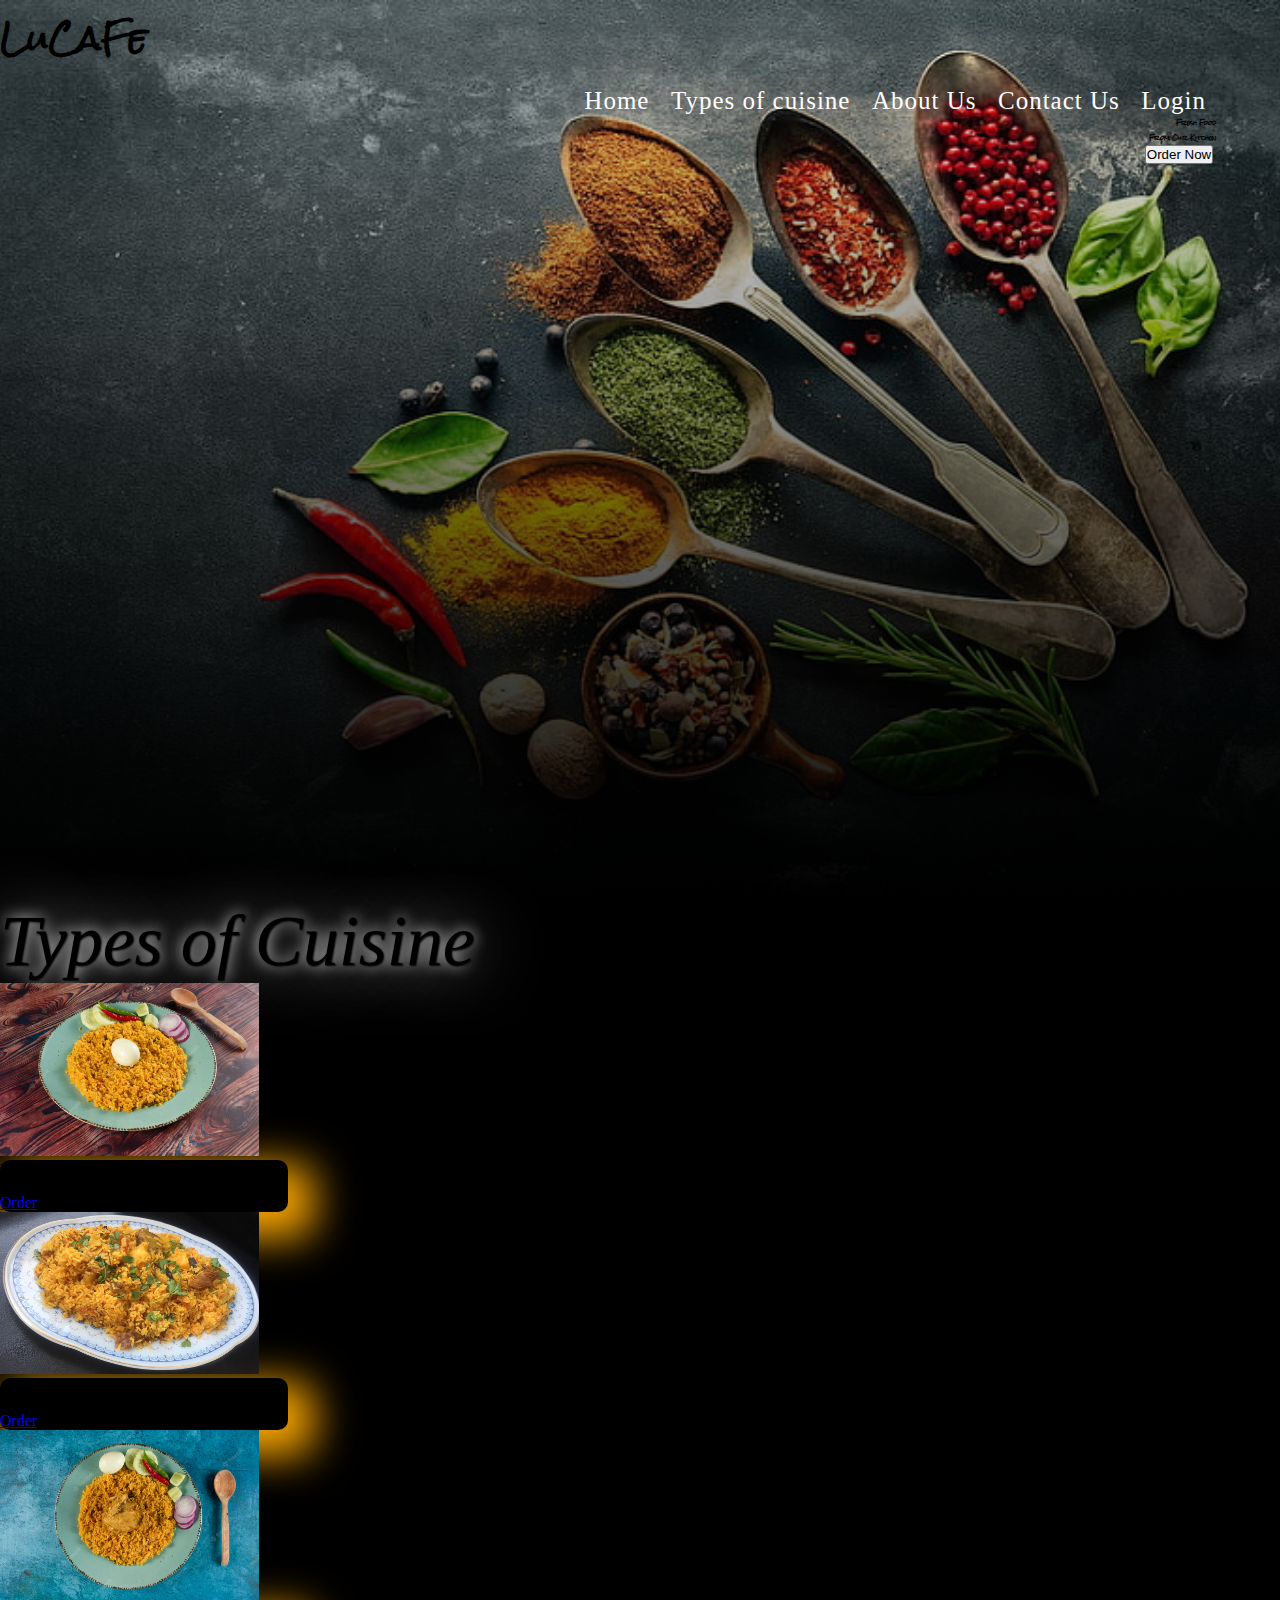
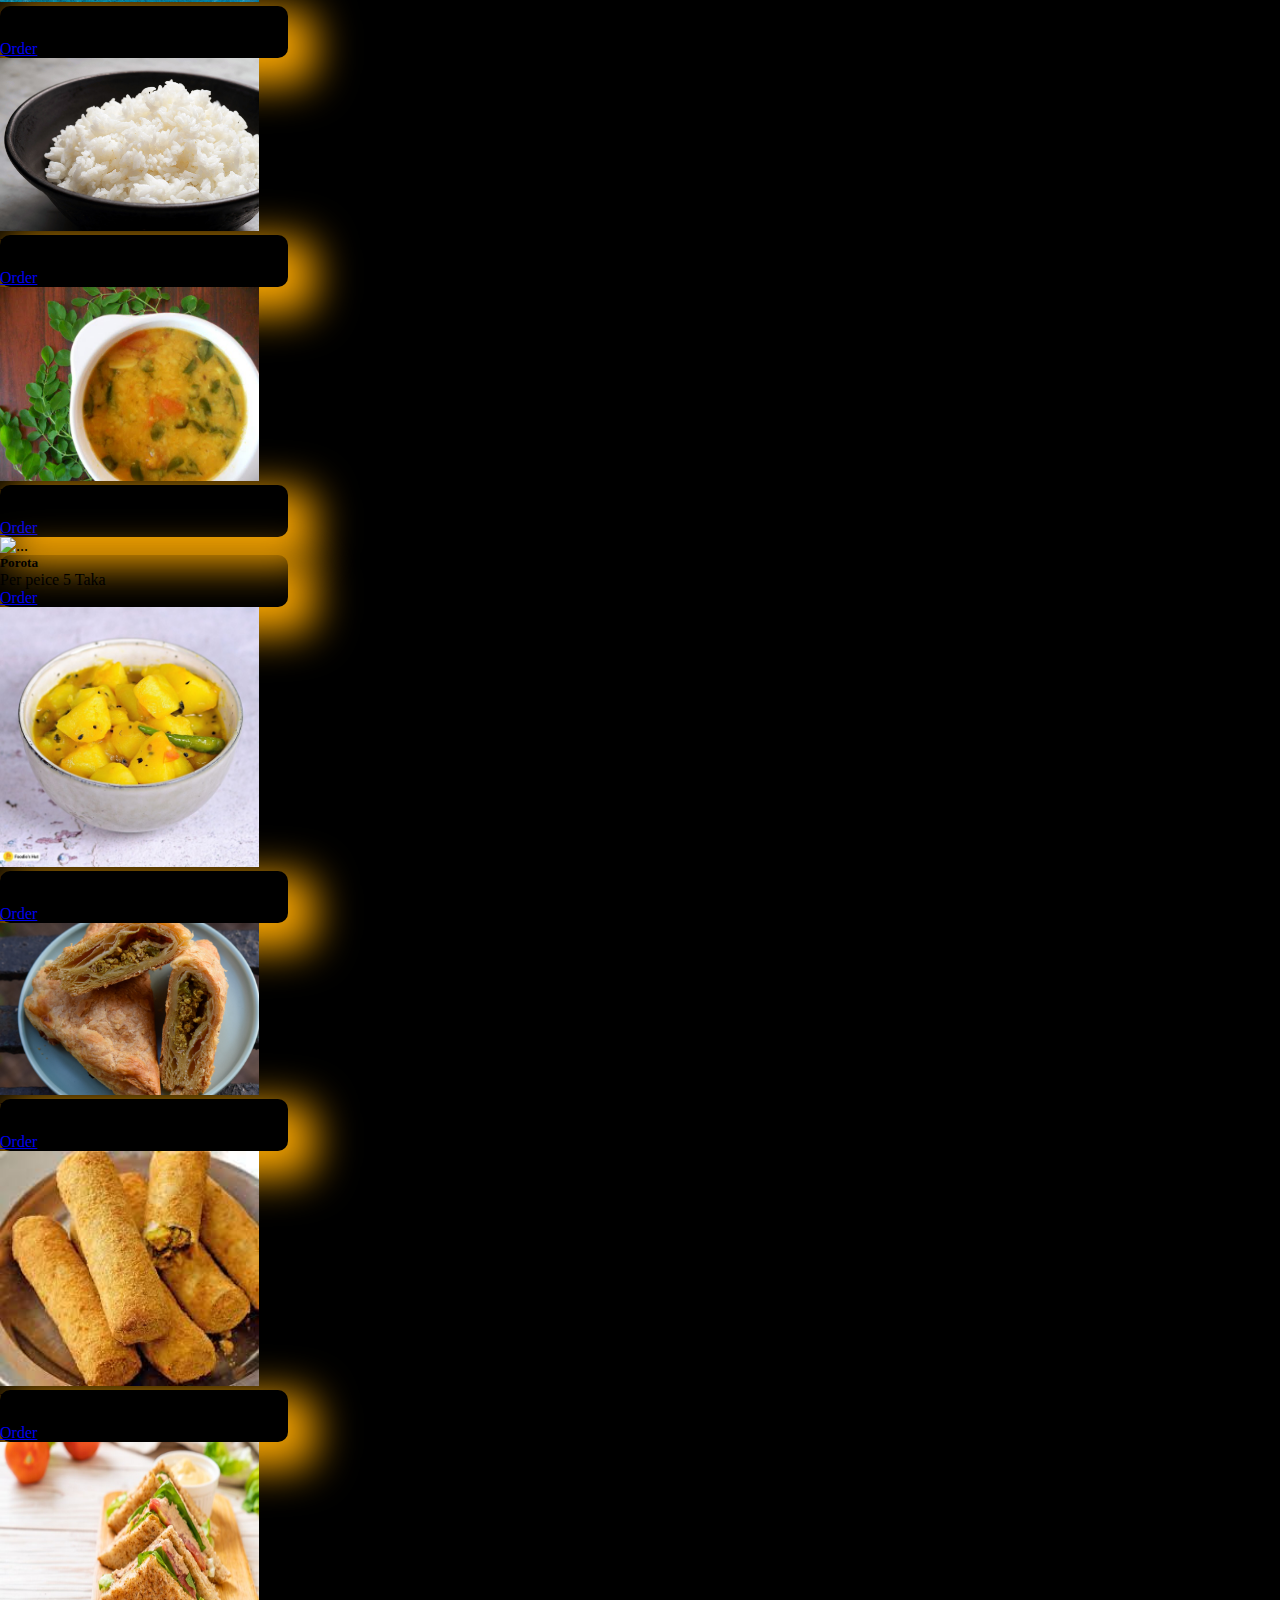
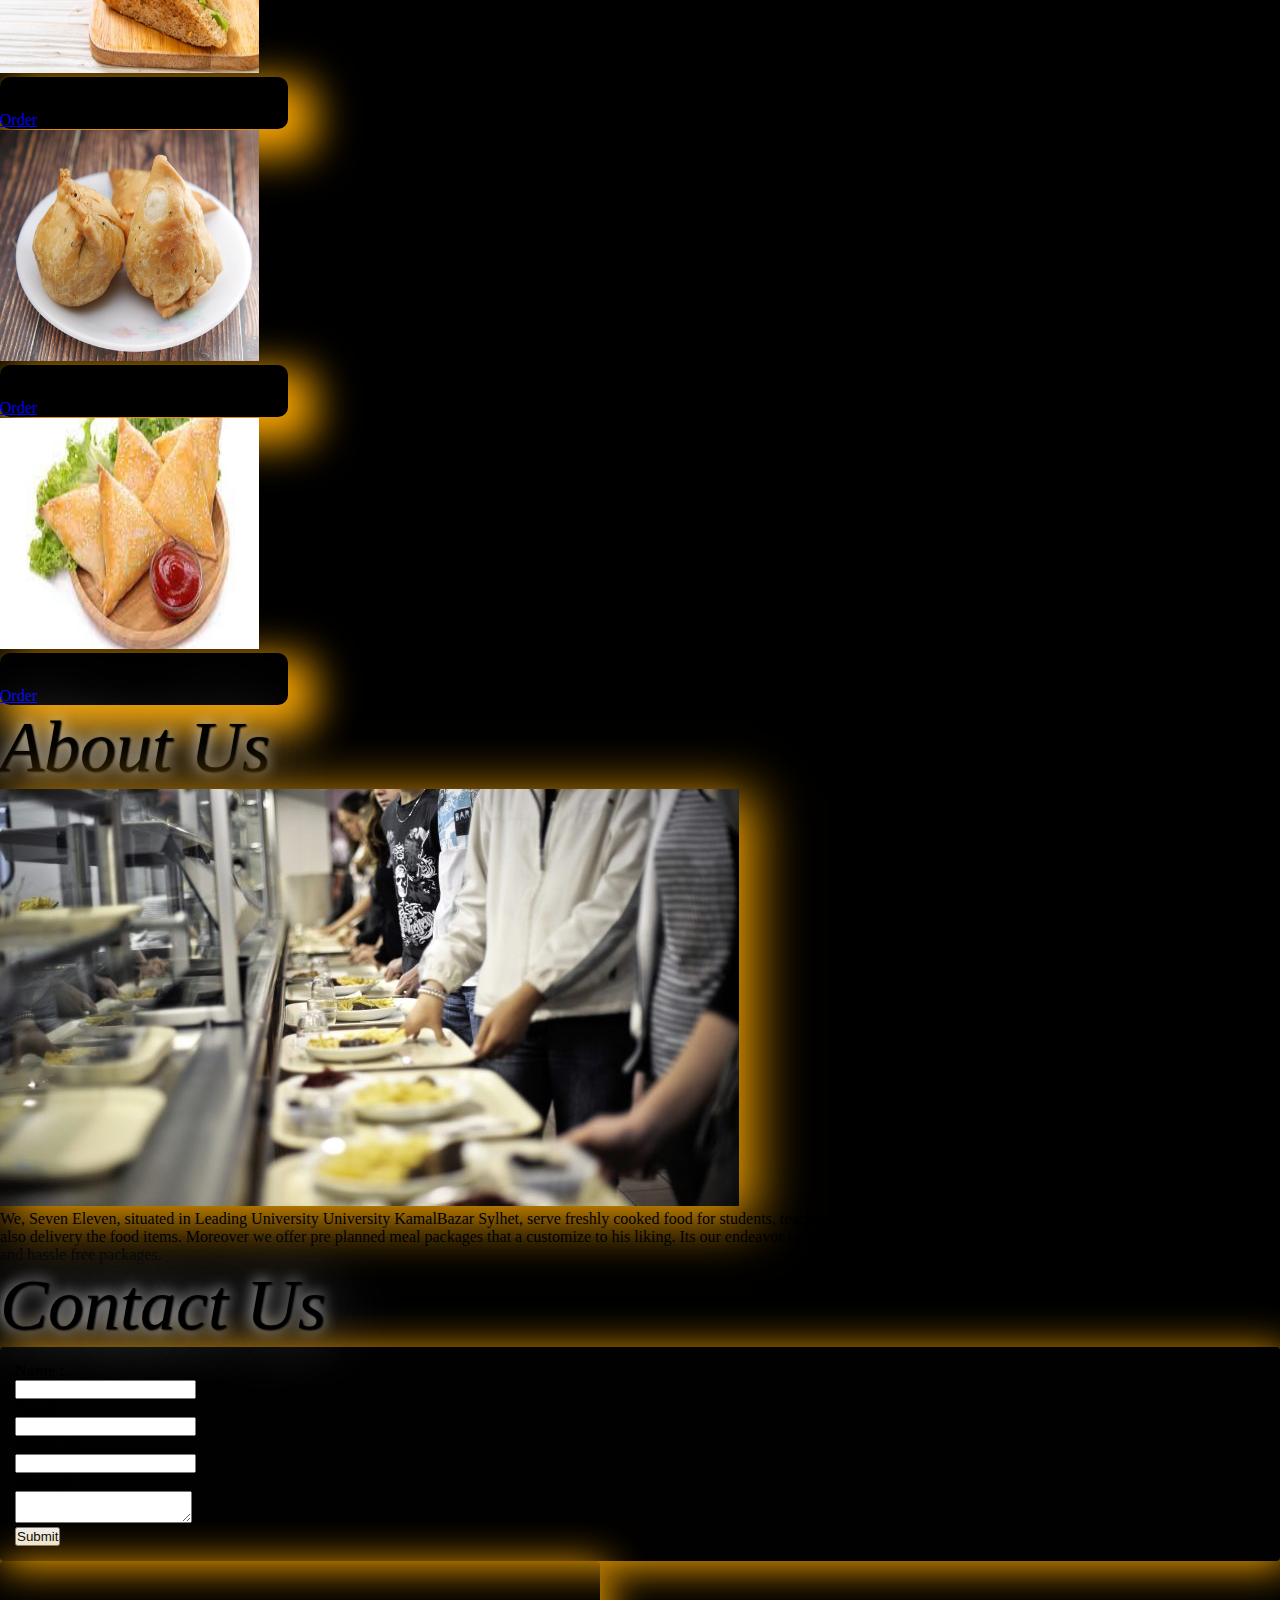
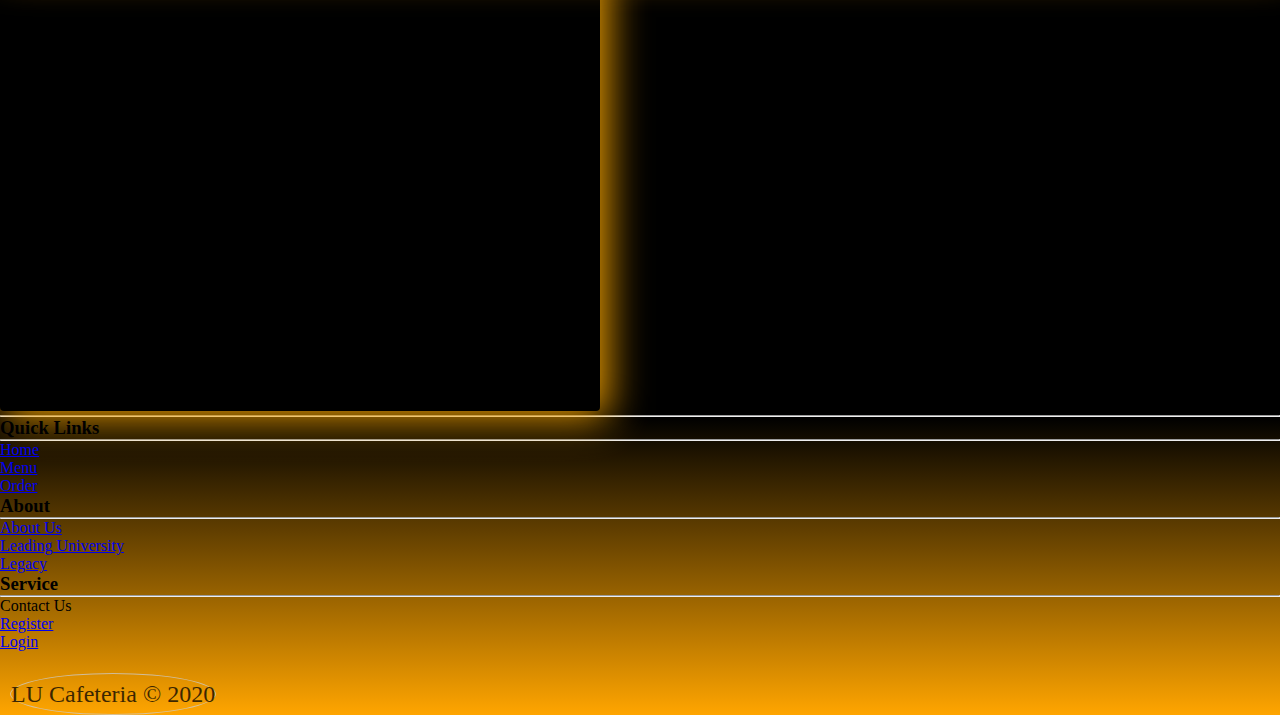
==== index.html @ 920c58d2 "first commit" ====
<!doctype html>
<html lang="en">
  <head>
    <!-- Required meta tags -->
    <meta charset="utf-8">
    <meta name="viewport" content="width=device-width, initial-scale=1">

    <!-- Bootstrap CSS -->
    <link href="https://cdn.jsdelivr.net/npm/bootstrap@5.0.2/dist/css/bootstrap.min.css" rel="stylesheet" integrity="sha384-EVSTQN3/azprG1Anm3QDgpJLIm9Nao0Yz1ztcQTwFspd3yD65VohhpuuCOmLASjC" crossorigin="anonymous">
    <link rel="stylesheet" href="https://cdnjs.cloudflare.com/ajax/libs/ionicons/2.0.1/css/ionicons.min.css">
    <link rel="stylesheet" href="style.css">
    
    <title>LuCaFe</title>
    <style>
      .card-body{
     box-shadow: 15px 15px 40px 12px rgb(243, 162, 0);
            border-radius : 10px;
      }
      .white-text-with-blue-shadow{
        text-shadow: 1px 1px 2px black, 0 0 1em white, 0 0 0.2em white; 
          font: 4.5em Georgia, serif;
      }
      footer{
  
         background-color: black; /* For browsers that do not support gradients */
         background-image: linear-gradient(180deg, black, orange);
     }
     
     .item-social{
      font-size:24px;
      line-height:40px;
      display:inline-block;
      text-align:center;
      border-radius:50%;
      border:1px solid #ccc;
       margin-left:10px;
       margin-top:22px;
      color:inherit;
      opacity:0.75; 
     }
     .card-img-top{
        width: 90%;
        height: 80%;
     }
 
     
    </style>
  </head>
  <body>
    <header>
      <h1 class="text-warning">LuCaFe</h1>
      <nav>
        <ul>
            <li><a href="index.php">Home</a></li>
            <li><a href="#cuisinetypes">Types of cuisine</a></li>
            <li><a href="#">About Us</a></li>
            <li><a href="#">Contact Us</a></li>
            <li><a href="login.php">Login</a></li>

        </ul>

        <div class=" col-lg-6 text-light p-5 m-5 text-center">
            <h1>Fresh Food</h1>
            <h1>From Our Kitchen</h1>

         
        <button type="button" class="btn btn-warning p-2 m-4 rounded-pill">Order Now</button>';
          
            
        </div>
        
         
      </nav>
    </header>

    <main>
        
        <section id="cuisinetypes" class="text-center mt-5  p-5">
             
            <h1 class="text-warning pb-4 white-text-with-blue-shadow"><i>Types of Cuisine</i></h1>

                
                  <div class="row">
                    <div class="col-lg-4 pb-5 pt-5">
                        <div class="card" style="width: 18rem; display: inline-block;">
                            <img src="images/DimKishuri.jpg" class="card-img-top" alt="...">
                            <div class="card-body bg-warning">
                              <h5 class="card-title">Dim Kichuri</h5>
                              <p class="card-text">50 Taka</p>
                              <a href="#" class="btn btn-light">Order</a>
                            </div>
                          </div>
                    </div>

                    <div class="col-lg-4 pb-5 pt-5">
                        <div class="card" style="width: 18rem;  display: inline-block;">
                            <img src="images/akhni.jpg" class="card-img-top" alt="...">
                            <div class="card-body bg-warning">
                              <h5 class="card-title">Akhni</h5>
                              <p class="card-text">70 Taka</p>
                              <a href="#" class="btn btn-light">Order</a>
                            </div>
                          </div>
                    </div>

                    <div class="col-lg-4 pb-5 pt-5">
                        <div class="card" style="width:18rem; display: inline-block;">
                            <img src="images/Chickenkishuri.jpg" class="card-img-top" alt="...">
                            <div class="card-body bg-warning">
                              <h5 class="card-title">Chicken Kichuri</h5>
                              <p class="card-text">50 Taka</p>
                              <a href="#" class="btn btn-light">Order</a>
                            </div>
                          </div>
                    </div>
                    <div class="col-lg-4 pb-5 pt-5">
                        <div class="card" style="width: 18rem;  display: inline-block;">
                            <img src="images/rice.jpg" class="card-img-top" alt="...">
                            <div class="card-body bg-warning">
                              <h5 class="card-title">Rice</h5>
                              <p class="card-text">10 Taka</p>
                              <a href="#" class="btn btn-light">Order</a>
                            </div>
                          </div>
                    </div>

                    <div class="col-lg-4 pb-5 pt-5">
                        <div class="card" style="width: 18rem; display: inline-block;">
                            <img src="images/dalsobji.jpg" class="card-img-top" alt="...">
                            <div class="card-body bg-warning">
                              <h5 class="card-title">Dal Shobji</h5>
                              <p class="card-text">30 Taka</p>
                              <a href="#" class="btn btn-light">Order</a>
                            </div>
                          </div>
                    </div>

                    <div class="col-lg-4 pb-5 pt-5">
                        <div class="card" style="width: 18rem; display: inline-block;">
                            <img src="images/porota.jpg" class="card-img-top" alt="...">
                            <div class="card-body bg-warning">
                              <h5 class="card-title">Porota</h5>
                              <p class="card-text">Per peice 5 Taka</p>
                              <a href="#" class="btn btn-light">Order</a>
                            </div>
                          </div>
                    </div>

                    <div class="col-lg-4 pb-5 pt-5">
                        <div class="card" style="width: 18rem; display: inline-block;">
                            <img src="images/sobji.jpg" class="card-img-top" alt="...">
                            <div class="card-body bg-warning">
                              <h5 class="card-title">Sobji</h5>
                              <p class="card-text">30 Taka</p>
                              <a href="#" class="btn btn-light">Order</a>
                            </div>
                          </div>
                    </div>
                   
                    <div class="col-lg-4 pb-5 pt-5">
                        <div class="card" style="width: 18rem; display: inline-block;">
                            <img src="images/pasties.jpg" class="card-img-top" alt="...">
                            <div class="card-body bg-warning">
                              <h5 class="card-title">Pasties</h5>
                              <p class="card-text">70 Taka</p>
                              <a href="#" class="btn btn-light">Order</a>
                            </div>
                          </div>
                    </div>
                    
                    <div class="col-lg-4 pb-5 pt-5">
                        <div class="card" style="width: 18rem; display: inline-block;">
                            <img src="images/roll.jpg" class="card-img-top" alt="...">
                            <div class="card-body bg-warning">
                              <h5 class="card-title">Roll</h5>
                              <p class="card-text">25 Taka</p>
                              <a href="#" class="btn btn-light">Order</a>
                            </div>
                          </div>
                    </div>

                    <div class="col-lg-4 pb-5 pt-5">
                        <div class="card" style="width: 18rem; height: 18rem; display: inline-block;">
                            <img src="images/Sandwich.jpg" class="card-img-top" alt="...">
                            <div class="card-body bg-warning">
                              <h5 class="card-title">Sandwich</h5>
                              <p class="card-text">40 Taka</p>
                              <a href="#" class="btn btn-light">Order</a>
                            </div>
                          </div>
                    </div>
                    
                    <div class="col-lg-4 pb-5 pt-5">
                        <div class="card" style="width: 18rem; height: 18rem; display: inline-block;">
                            <img src="images/singara.jpg" class="card-img-top" alt="...">
                            <div class="card-body bg-warning">
                              <h5 class="card-title">Singara</h5>
                              <p class="card-text">25 Taka</p>
                              <a href="#" class="btn btn-light">Order</a>
                            </div>
                          </div>
                    </div>

                    <div class="col-lg-4 pb-5 pt-5">
                        <div class="card" style="width: 18rem; height: 18rem; display: inline-block;">
                            <img src="images/somosa.jpg" class="card-img-top" alt="...">
                            <div class="card-body bg-warning">
                              <h5 class="card-title">Somosa</h5>
                              <p class="card-text">25 Taka</p>
                              <a href="#" class="btn btn-light">Order</a>
                            </div>
                          </div>
                    </div>
                </div>
        </section>
      
        <section id="aboutus" class="text-center mt-5  p-5">
          <h1 class="text-warning pt-5 pb-5 white-text-with-blue-shadow"><i>About Us</i></h1>    
          <div class="row justify-content-center" >
            <div class="col-lg-8 pb-5 pt-5 shadow-lg">
               <img src="images/1.jpg" alt="">
               <div class="text-warning pb-5 pt-5 ">
                <p class=" pt-5 " > We, Seven Eleven, situated in Leading University University KamalBazar Sylhet, serve  freshly
                 cooked food for students, teachers and so on. There you can find various items of food in
                lunch. We can also delivery the food items. Moreover we offer pre planned meal packages that 
                 a customize to his liking. Its our endeavor to make sure that you enjoy freshly cooked food
                 at very affordables rates and hassle free packages. 
                 </p>
                
              </div>
                  </div>
            </div>
        </section>

        <section id="contactus" class=" mt-5 pb-5">
          <h1 class="text-warning text-center p-5 white-text-with-blue-shadow"><i>Contact Us</i></h1>    
                  <div class="container-fluid pt-4" >
                    <div class="row justify-content-between m-5">
                        <div class="col-lg-5 col-md-6 col-sm-12">
                        <form action="" method ="get" id="contactId">
                            <div class="m-4 text-warning ">
                                <h4>Name :</h4> 
                                <input type="text" class="form-control" name="c_name">
                            </div>
                            <div class="m-4 text-warning">
                                <h4>Email :</h4>
                                <input type="text" class="form-control" name="c_email">
                            </div>
                            <div class="m-4 text-warning">
                              <h4>Phone No :</h4>
                              <input type="text" class="form-control" name="c_phone">
                          </div>
                          <div class="m-4 text-warning">
                            <h4>Message :</h4>
                            <textarea  class="form-control" name="c_phone"></textarea>
                        </div>
                            
                        <div class="text-center pt-4">
                                <button type="submit" class="btn btn-warning col-4  ">Submit</button>
                            </div>
                            
                        </form>
                        </div>
                    
                      <div class="col-lg-6 col-md-6 col-sm-12" >
                        <iframe src="https://www.google.com/maps/embed?pb=!1m18!1m12!1m3!1d3619.837695771551!2d91.80234160934303!3d24.869392344811025!2m3!1f0!2f0!3f0!3m2!1i1024!2i768!4f13.1!3m3!1m2!1s0x3751015addbec3b7%3A0x9e87b7be58b5f67e!2sLeading%20University!5e0!3m2!1sen!2sbd!4v1687718114709!5m2!1sen!2sbd" width="600" height="450" style="border:0;" allowfullscreen="" loading="lazy" referrerpolicy="no-referrer-when-downgrade"></iframe>
                      </div>
                  </div>

                </div>
                 
                <hr> 

        </section>
        
        

    </main>
  
    <footer class=" grad p-5">
   
    <div class="container">
                <div class="row justify-content-center">
                    <div class="text-light col-sm-4 col-md-3 item">
                        <h3>Quick Links</h3>
                        <hr>
                        <ul>
                            <li ><a href="#" class="text-light">Home</a></li>
                            <li ><a href="#" class="text-light">Menu</a></li>
                            <li ><a href="#" class="text-light">Order</a></li>
                        </ul>
                    </div>
                    <div class="text-light col-sm-4 col-md-3 item">
                        <h3>About</h3>
                        <hr>
                        <ul>
                            <li><a href="#" class="text-light">About Us</a></li>
                            <li><a href="#" class="text-light">Leading University</a></li>
                            <li><a href="#" class="text-light">Legacy</a></li>
                        </ul>
                    </div>
                    <div class="text-light col-sm-4 col-md-3 item">
                        <h3>Service</h3>
                        <hr>
                        <ul>
                            <li><a href="#" class="text-light"></a>Contact Us</li>
                            <li><a href="#" class="text-light">Register</a></li>
                            <li><a href="#" class="text-light">Login</a></li>
                        </ul>
                    </div>
                    <div class="col-lg-4 item-social pt-5">
                      <a href="#"><i class="icon ion-social-facebook p-3 text-dark"></i></a>
                      <a href="#"><i class="icon ion-social-twitter p-3 text-dark"></i></a>
                      <a href="#"><i class="icon ion-social-snapchat p-3 text-dark"></i></a>
                      <a href="#"><i class="icon ion-social-instagram p-3 text-dark"></i></a>
                        <p class="copyright text-light" >LU Cafeteria © 2020</p>
                    </div>
                </div>
            </div>

    </footer>


    <!-- Optional JavaScript; choose one of the two! -->

    <!-- Option 1: Bootstrap Bundle with Popper -->
    <script src="https://cdn.jsdelivr.net/npm/bootstrap@5.0.2/dist/js/bootstrap.bundle.min.js" integrity="sha384-MrcW6ZMFYlzcLA8Nl+NtUVF0sA7MsXsP1UyJoMp4YLEuNSfAP+JcXn/tWtIaxVXM" crossorigin="anonymous"></script>

    <!-- Option 2: Separate Popper and Bootstrap JS -->
    <!--
    <script src="https://cdn.jsdelivr.net/npm/@popperjs/core@2.9.2/dist/umd/popper.min.js" integrity="sha384-IQsoLXl5PILFhosVNubq5LC7Qb9DXgDA9i+tQ8Zj3iwWAwPtgFTxbJ8NT4GN1R8p" crossorigin="anonymous"></script>
    <script src="https://cdn.jsdelivr.net/npm/bootstrap@5.0.2/dist/js/bootstrap.min.js" integrity="sha384-cVKIPhGWiC2Al4u+LWgxfKTRIcfu0JTxR+EQDz/bgldoEyl4H0zUF0QKbrJ0EcQF" crossorigin="anonymous"></script>
    -->
  </body>
</html>
---- style.css ----
@import url('https://fonts.googleapis.com/css2?family=Arizonia&family=Bruno+Ace&family=Macondo&family=Monoton&family=Nunito:wght@500;700;900&family=Roboto:wght@100&family=Rock+Salt&display=swap');
*{
    margin: 0px;
    padding: 0px;
}

body{
    background-color: #000000;
}

header{
    background-image: linear-gradient(to bottom, rgba(255, 255, 255, 0) 0, #000000 100%), url(images/homescreen.jpg) ;
    height: 100vh;
    /* width: 100vw; */
    background-size: cover;
    background-position: center;
}

header h1{
   font-family:'Rock Salt', cursive;     
}
nav{
    width: 90%;
    margin: 10px auto;
    text-align: right;
    font-size: 5%;
}
nav ul li{
    display: inline-block;
}

nav ul li a{
    text-decoration: none;
    color: rgb(255, 255, 255);
    font-size: 25px;
    margin: 0px 10px;
    letter-spacing: 1px;
}
nav ul li a:hover{
    text-decoration: underline;
    color: rgb(231, 163, 26);
}

#aboutus img{
      box-shadow: 10px 10px 50px 5px #f3a200;
}
#contactId{
    background: #020101;
            padding : 15px;
            box-shadow: 5px 5px 40px 2px #f3a200;
            border-radius : 4px;
}


#contactus iframe{
             
            box-shadow: 5px 5px 40px 2px rgb(243, 162, 0);
            border-radius : 4px;
}
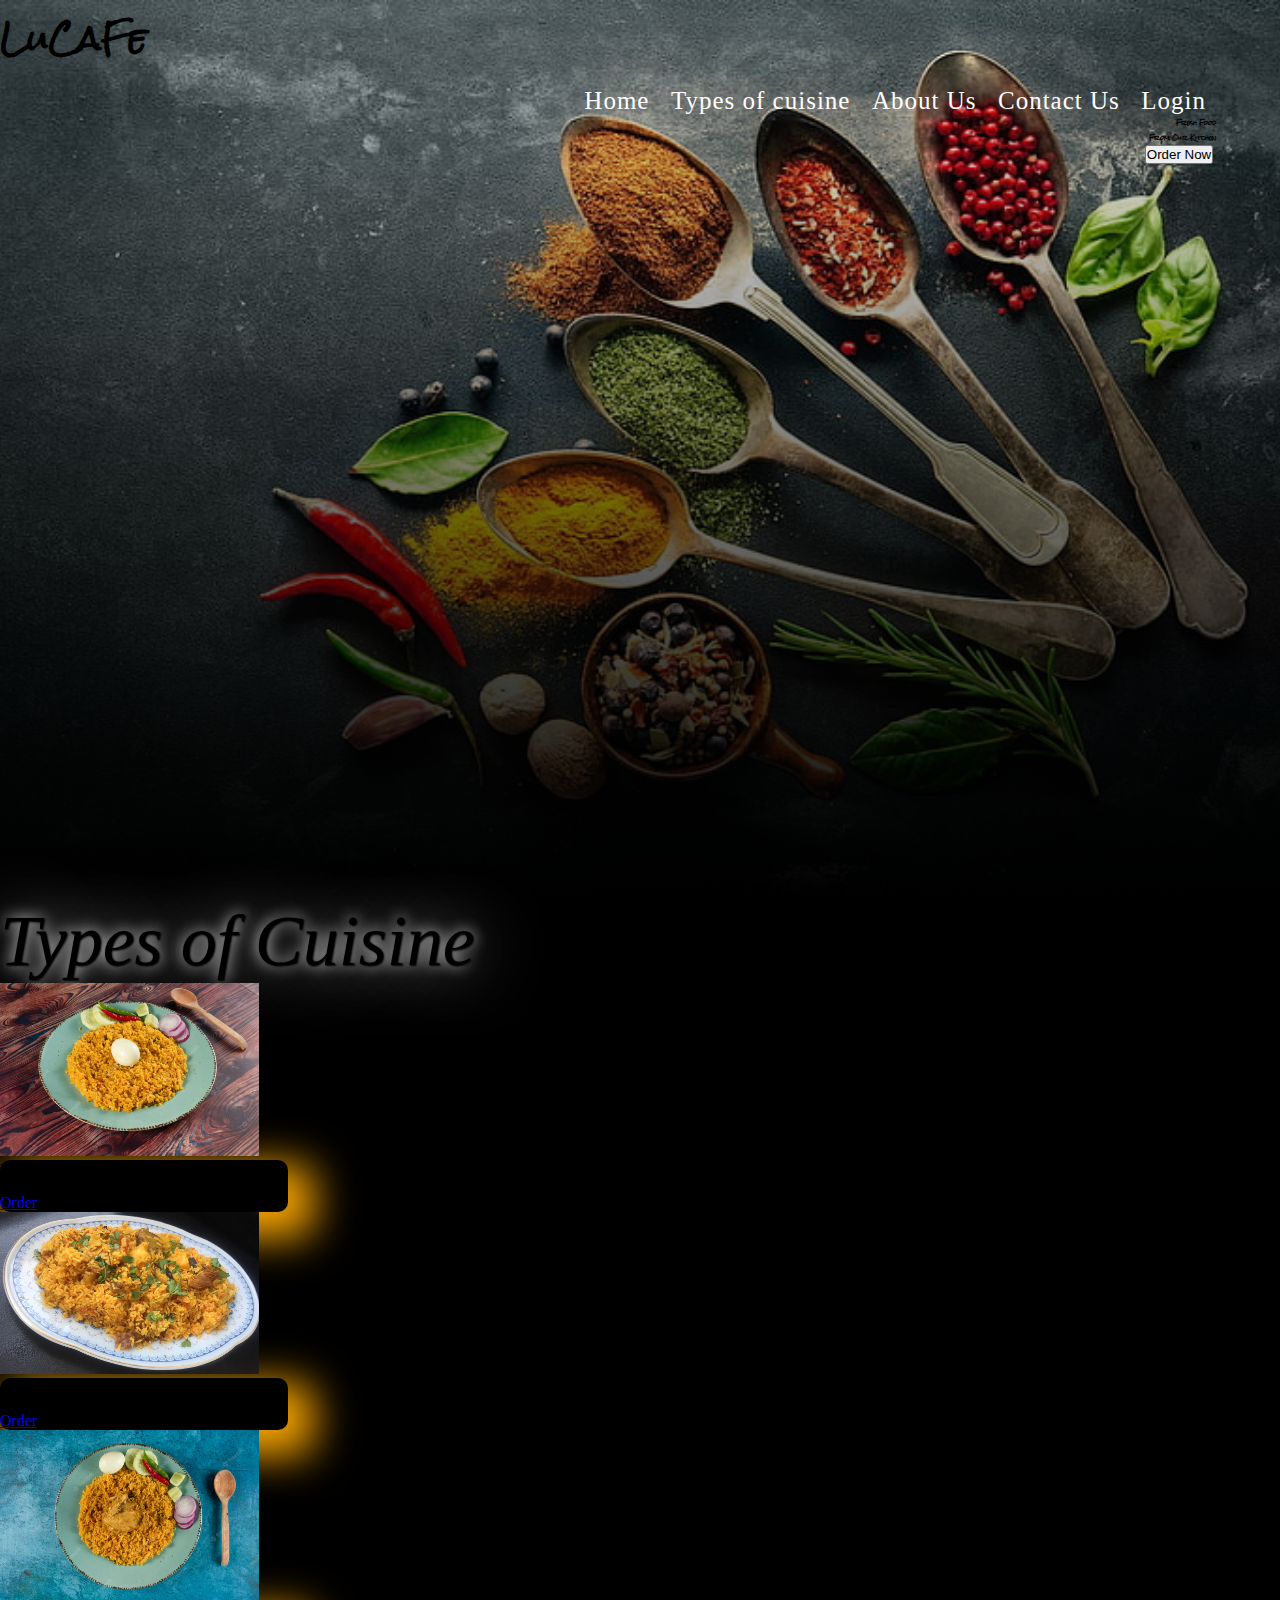
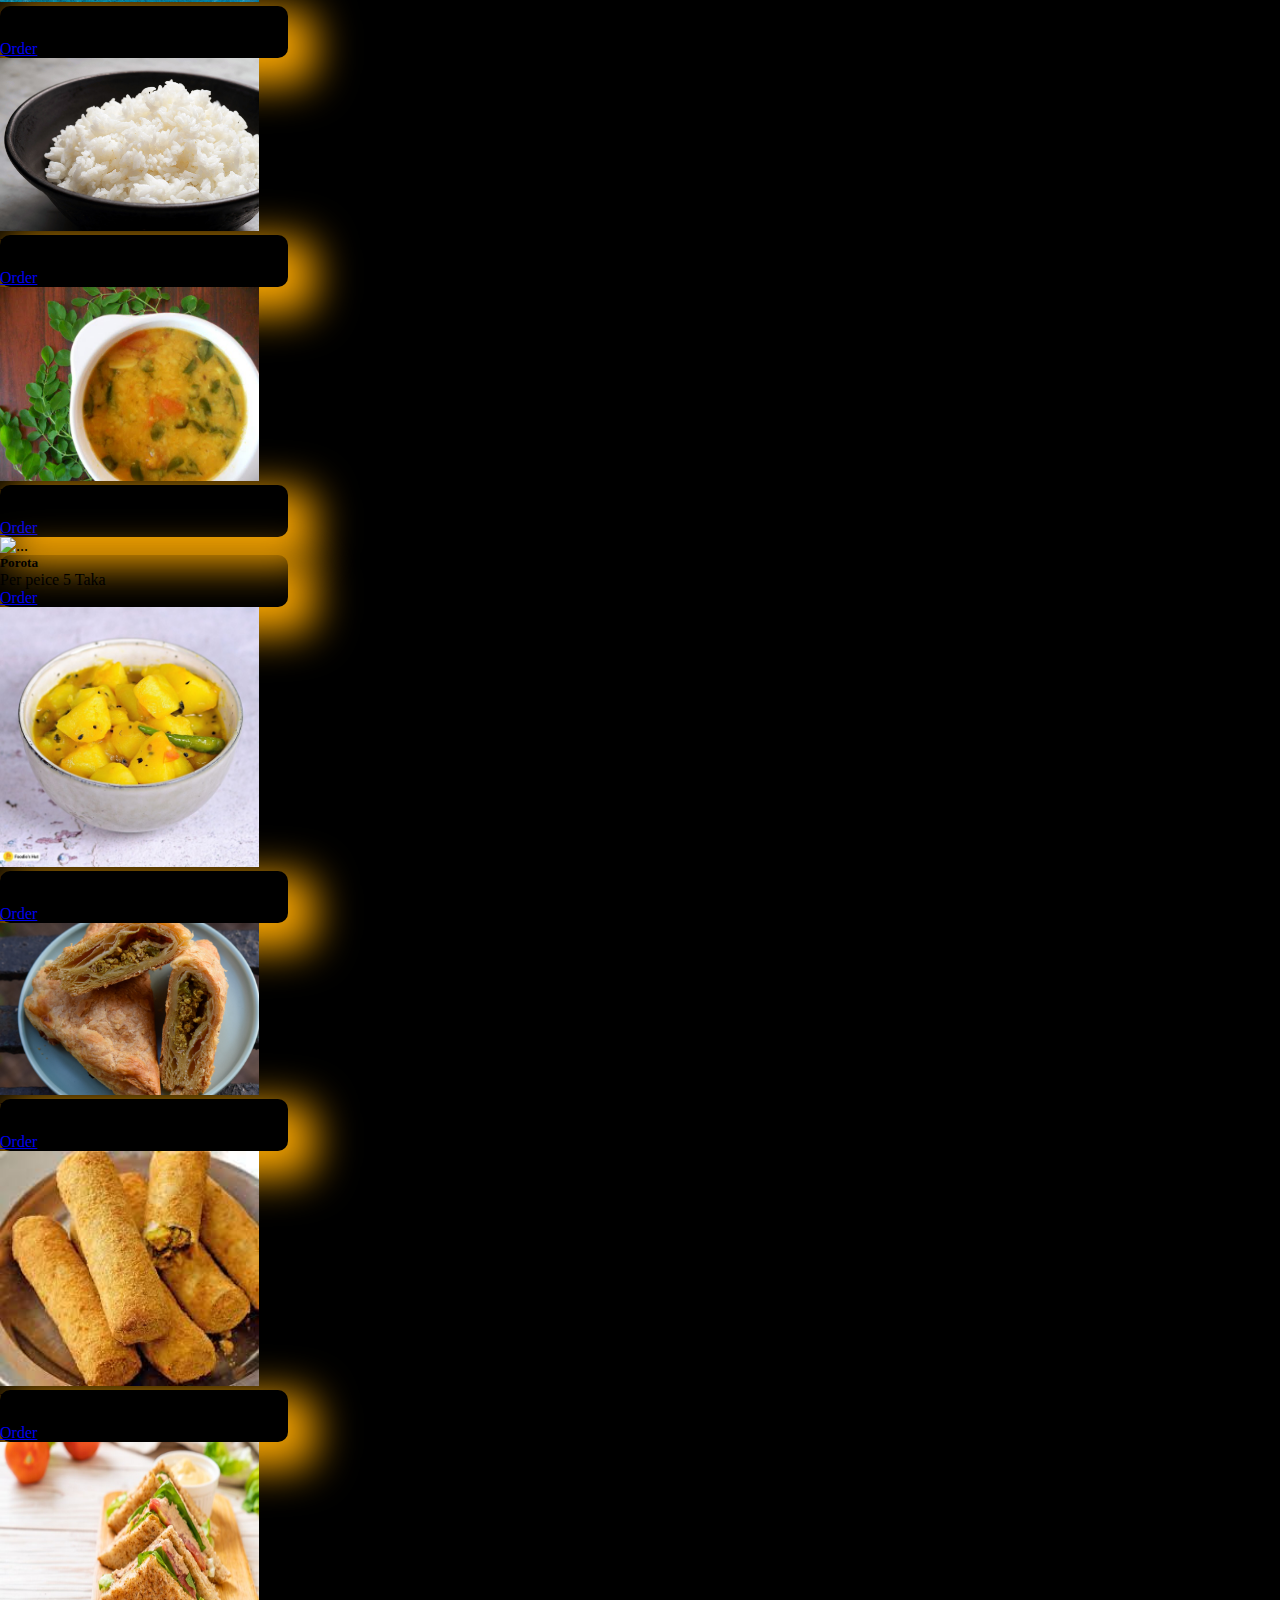
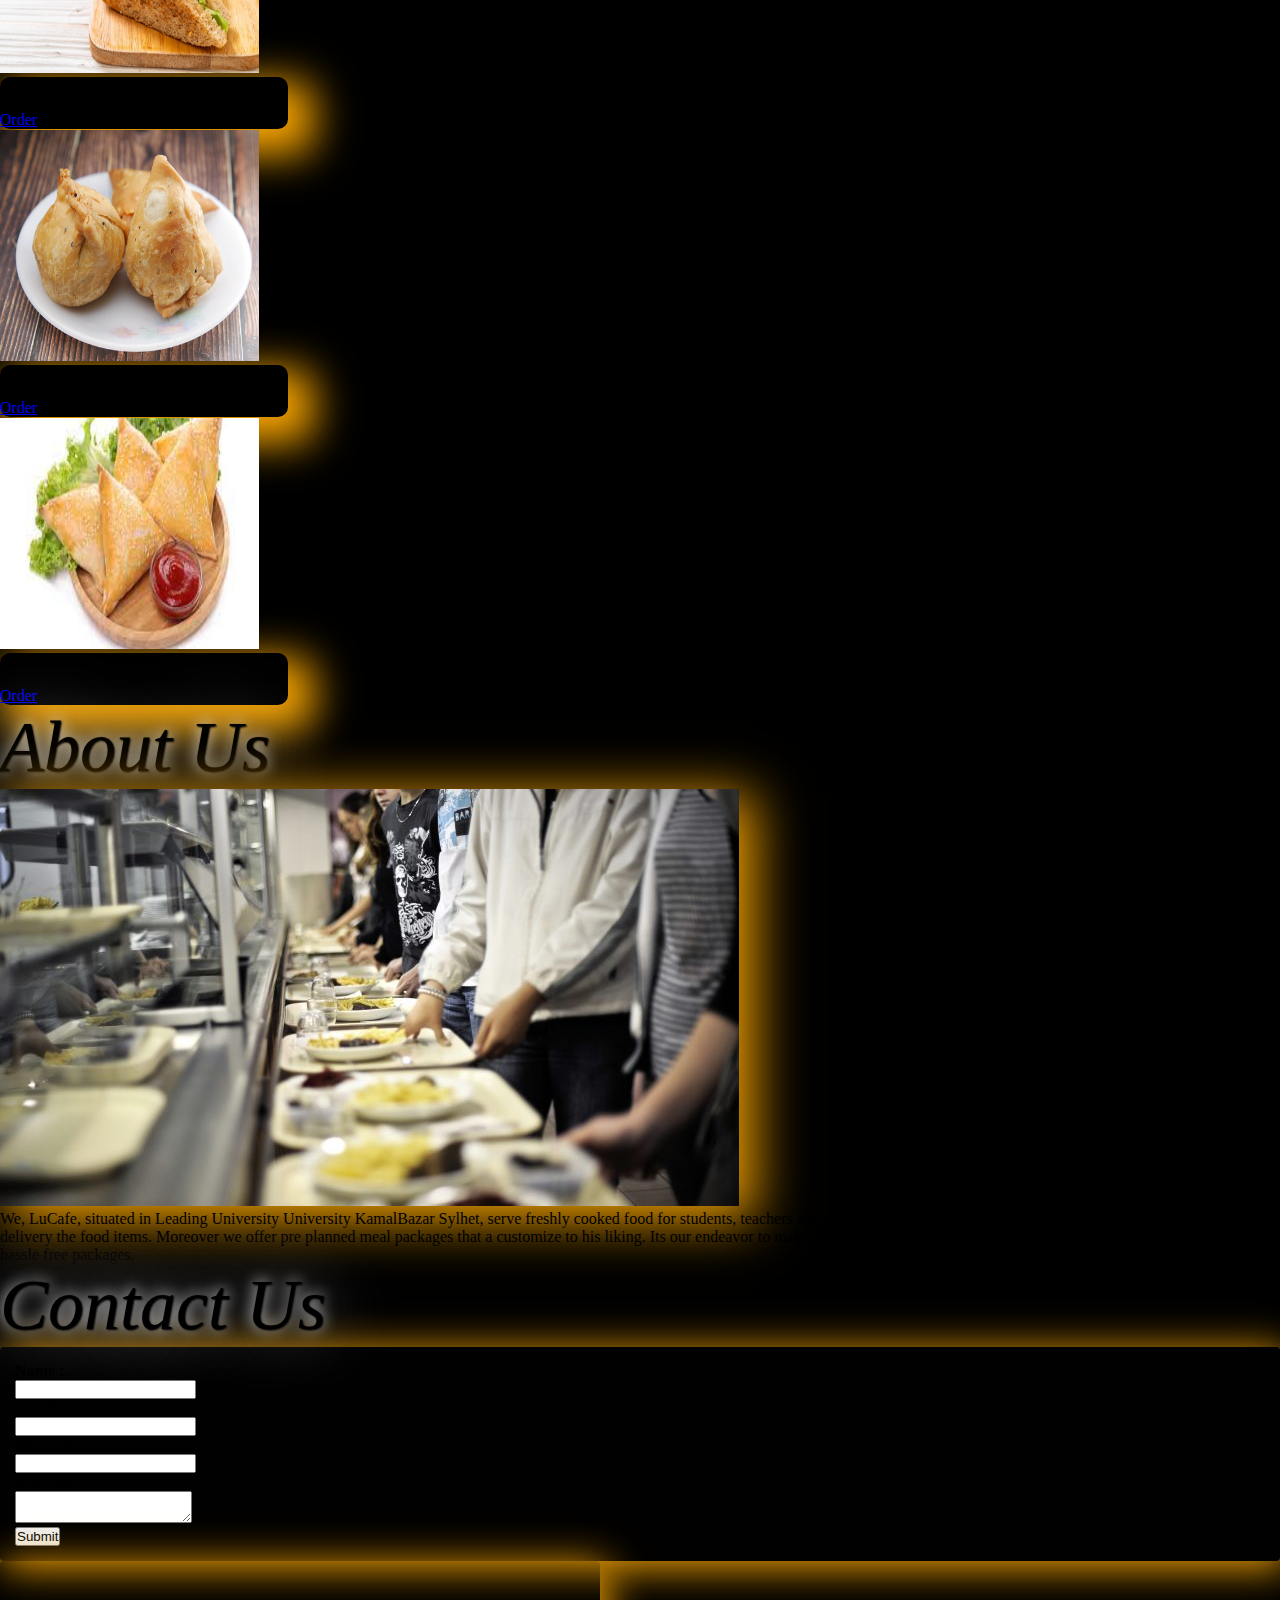
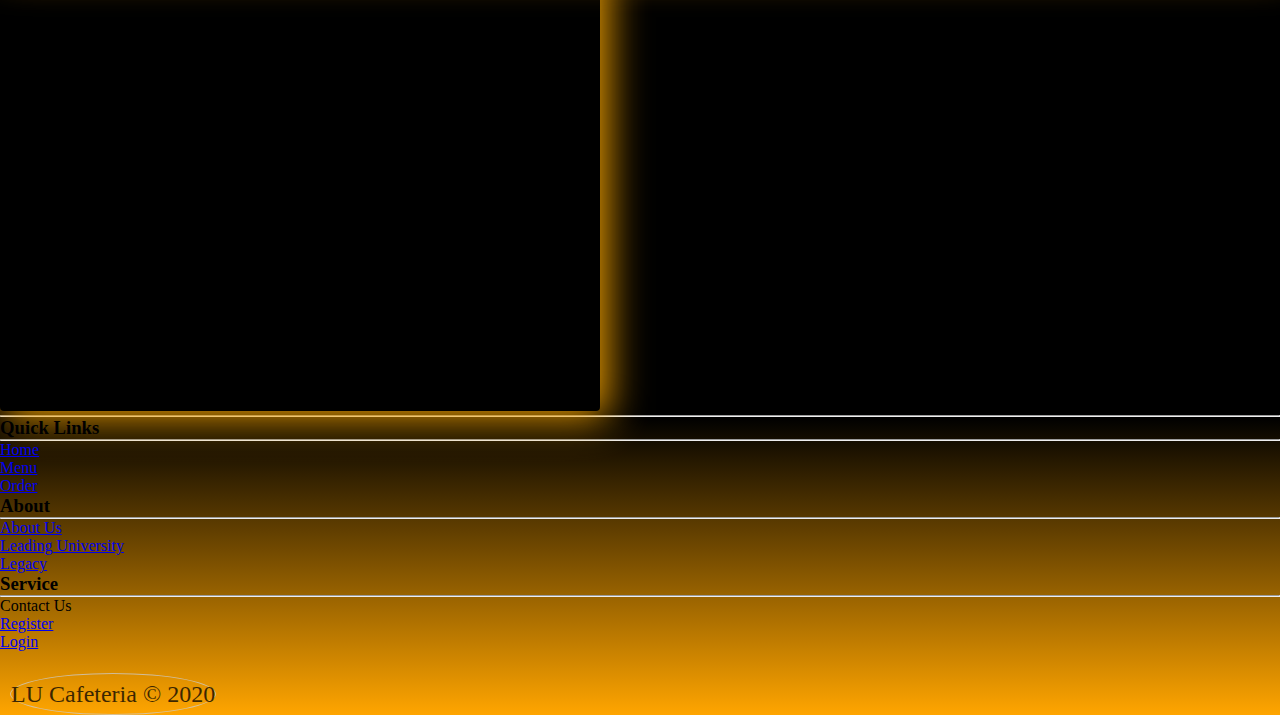
==== commit 4cff9bc0: "Update index.html" ====
--- a/index.html
+++ b/index.html
@@ -220,7 +220,7 @@
             <div class="col-lg-8 pb-5 pt-5 shadow-lg">
                <img src="images/1.jpg" alt="">
                <div class="text-warning pb-5 pt-5 ">
-                <p class=" pt-5 " > We, Seven Eleven, situated in Leading University University KamalBazar Sylhet, serve  freshly
+                <p class=" pt-5 " > We, LuCafe, situated in Leading University University KamalBazar Sylhet, serve  freshly
                  cooked food for students, teachers and so on. There you can find various items of food in
                 lunch. We can also delivery the food items. Moreover we offer pre planned meal packages that 
                  a customize to his liking. Its our endeavor to make sure that you enjoy freshly cooked food
@@ -332,4 +332,4 @@
     <script src="https://cdn.jsdelivr.net/npm/bootstrap@5.0.2/dist/js/bootstrap.min.js" integrity="sha384-cVKIPhGWiC2Al4u+LWgxfKTRIcfu0JTxR+EQDz/bgldoEyl4H0zUF0QKbrJ0EcQF" crossorigin="anonymous"></script>
     -->
   </body>
-</html>+</html>
